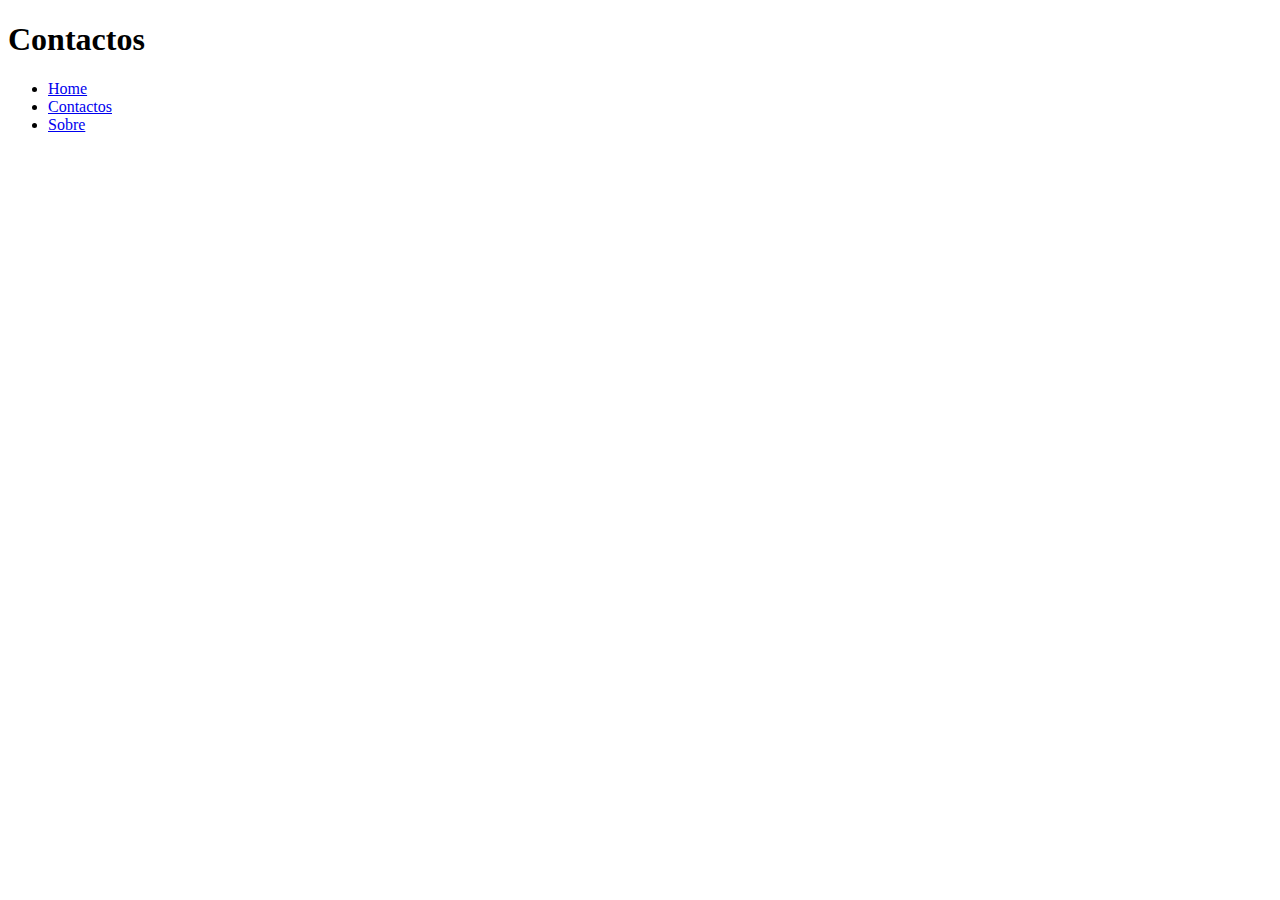
==== contacto.html @ 7197e78e "Página caontactos adicionada" ====
<!DOCTYPE html>
<html lang="en">
<head>
    <meta charset="UTF-8">
    <meta name="viewport" content="width=device-width, initial-scale=1.0">
    <title>Contactos</title>
</head>
<body>
    <h1>Contactos</h1>

    <ul>
        <li><a href="home.html">Home</a></li>
        <li><a href="contacto.html">Contactos</a></li>
        <li><a href="sobre.html">Sobre</a></li>
    </ul>
</body>
</html>
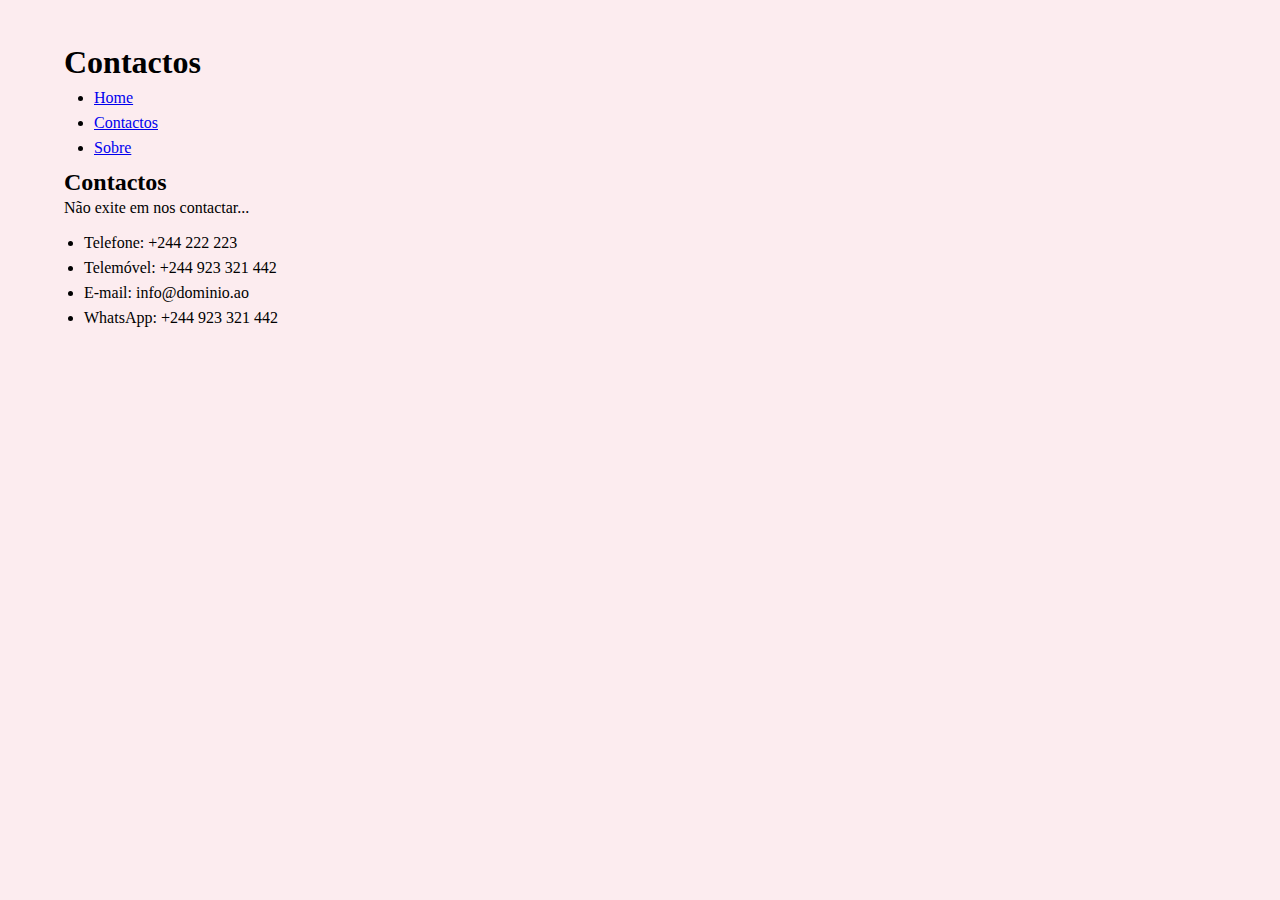
==== commit 621a3501: "Aplicação estilo e adição de conteúdos nas páginas." ====
--- a/contacto.html
+++ b/contacto.html
@@ -3,15 +3,27 @@
 <head>
     <meta charset="UTF-8">
     <meta name="viewport" content="width=device-width, initial-scale=1.0">
+    <link rel="stylesheet" href="style.css">
     <title>Contactos</title>
 </head>
 <body>
     <h1>Contactos</h1>
 
     <ul>
-        <li><a href="home.html">Home</a></li>
+        <li><a href="index.html">Home</a></li>
         <li><a href="contacto.html">Contactos</a></li>
         <li><a href="sobre.html">Sobre</a></li>
     </ul>
+
+    <h2>Contactos</h2>
+
+    <p>Não exite em nos contactar...</p>
+
+    <ul>
+        <li>Telefone: +244 222 223</li>
+        <li>Telemóvel: +244 923 321 442</li>
+        <li>E-mail: info@dominio.ao</li>
+        <li>WhatsApp: +244 923 321 442</li>
+    </ul>
 </body>
 </html>--- a/style.css
+++ b/style.css
@@ -0,0 +1,7 @@
+* {margin: 0; padding: 0;}
+
+body {background-color: #fcecef; padding: 50px 5%; line-height: 25px;}
+
+h1 + ul {margin: 10px 30px;}
+
+ul {margin: 10px 20px;}